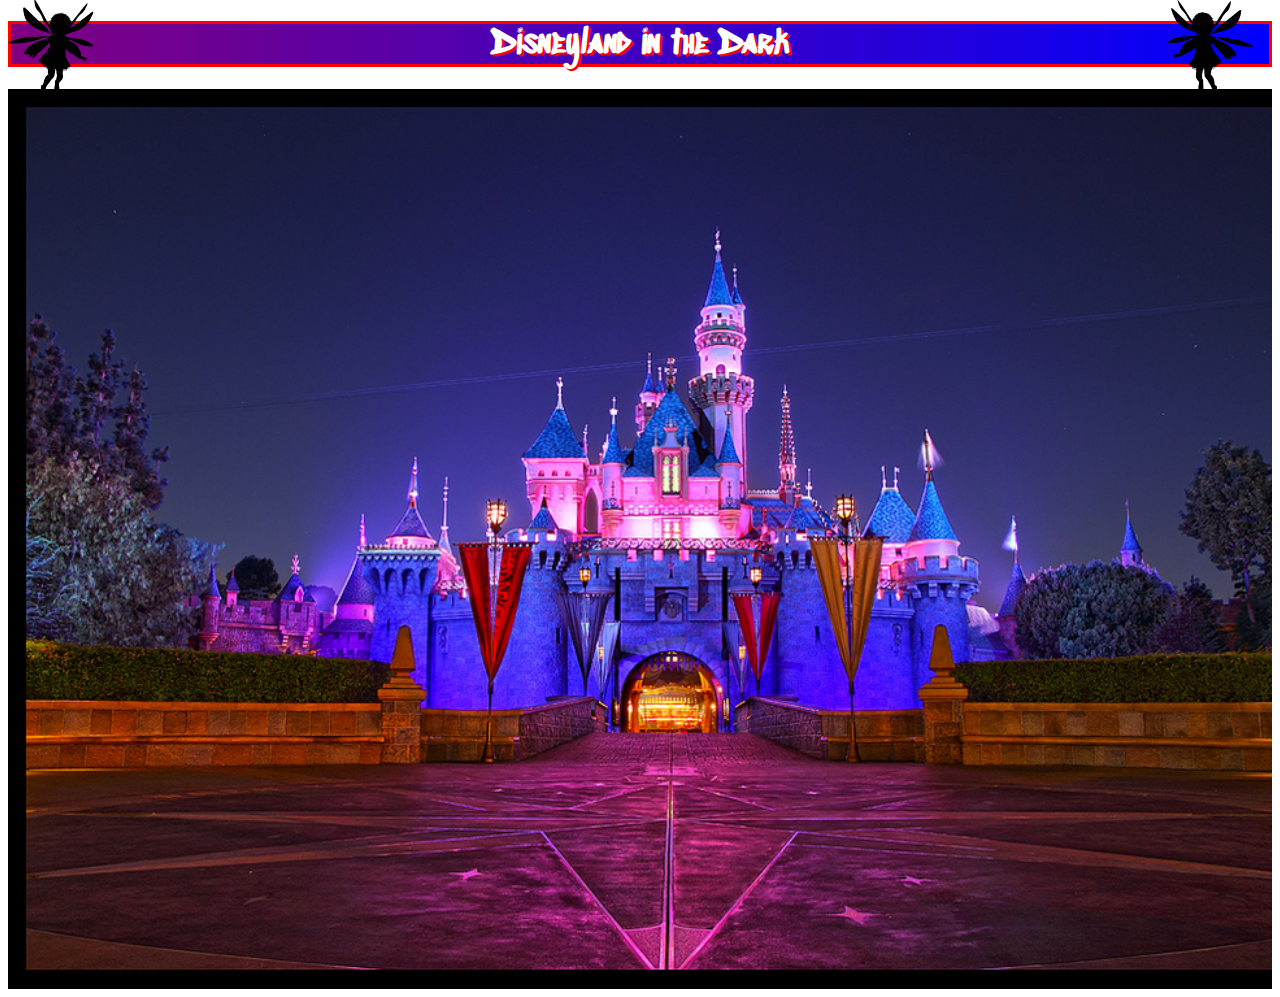
==== index.html @ f8df8bac "see the fairies" ====
<!DOCTYPE html>
<html>

<head>
    <meta charset="UTF-8">
    <title>title</title>
    <link rel="stylesheet" type="text/css" href="style.css">
    <link href="https://fonts.googleapis.com/css?family=Sedgwick+Ave+Display" rel="stylesheet">
    </style>
</head>

<body>
    <h1>Disneyland in the Dark</h1>
    <div class="background"></div>
    <img id= "fairy" src= "fairy.png" alt = "fairy"></img>
    <img id= "fairy1" src= "fairy1.png" alt = "fairy"></img>
</body>

</html>
---- style.css ----
.background {
    background-image: url("disneyland.jpg");
    background-size: cover;
    height: 100vh;

}

h1 {
    font-family: 'Sedgwick Ave Display', cursive;
    color: white;
    text-align: center;
    border-style: solid;
    border-color: red;
    background-image: linear-gradient(to right, purple, blue);
    text-shadow: 2px 2px red;
}

.background:hover {
    background-image: url("fireworks 2.jpg");
    background-size:  contain, cover;
    background-repeat: no-repeat;
    margin-left: 800px;
}


#fairy {
    position: fixed;
    bottom: 0;
    margin-left: 1160px;
    top: 0px;
    height: 100px;
    -webkit-animation-name: fairy;
    /* Safari 4.0 - 8.0 */
    -webkit-animation-duration: 4s;
    /* Safari 4.0 - 8.0 */
    animation-name: fairy;
    animation-duration: 10s;
    animation-iteration-count: infinite;
    
}
@keyframes fairy {
  0%   {left:0px; top:0px}
  25%  {left:200px; top:0px;}
  50%  {left:0px; top:0px;}
  100% {left:200px; top:0px;}
}
@-webkit-keyframes fairy {
  0%   {left:0px; top:0px}
  25%  {left:200px; top:0px;}
  50%  {left:0px; top:0px;}
  100% {left:200px; top:0px;}
}
#fairy1{
     transform: rotate(5deg);
     position: fixed;
     top: 0px;
     height: 100px;
      -webkit-animation-name: fairy1;
    /* Safari 4.0 - 8.0 */
    -webkit-animation-duration: 4s;
    /* Safari 4.0 - 8.0 */
    animation-name: fairy1;
    animation-duration: 10s;
    animation-iteration-count: infinite;
      }
      @keyframes fairy1 {
  0%   {left:650px; top:0px}
  25%  {left:500px; top:0px;}
  50%  {left:650px; top:0px;}
  100% {left:500px; top:0px;}
}
@-webkit-keyframes fairy1 {
  0%   {right:200px; top:0px}
  25%  {right:0px; top:200px;}
  50%  {right:200px; top:0px;}
  100% {right:0px; top:200px;}
}
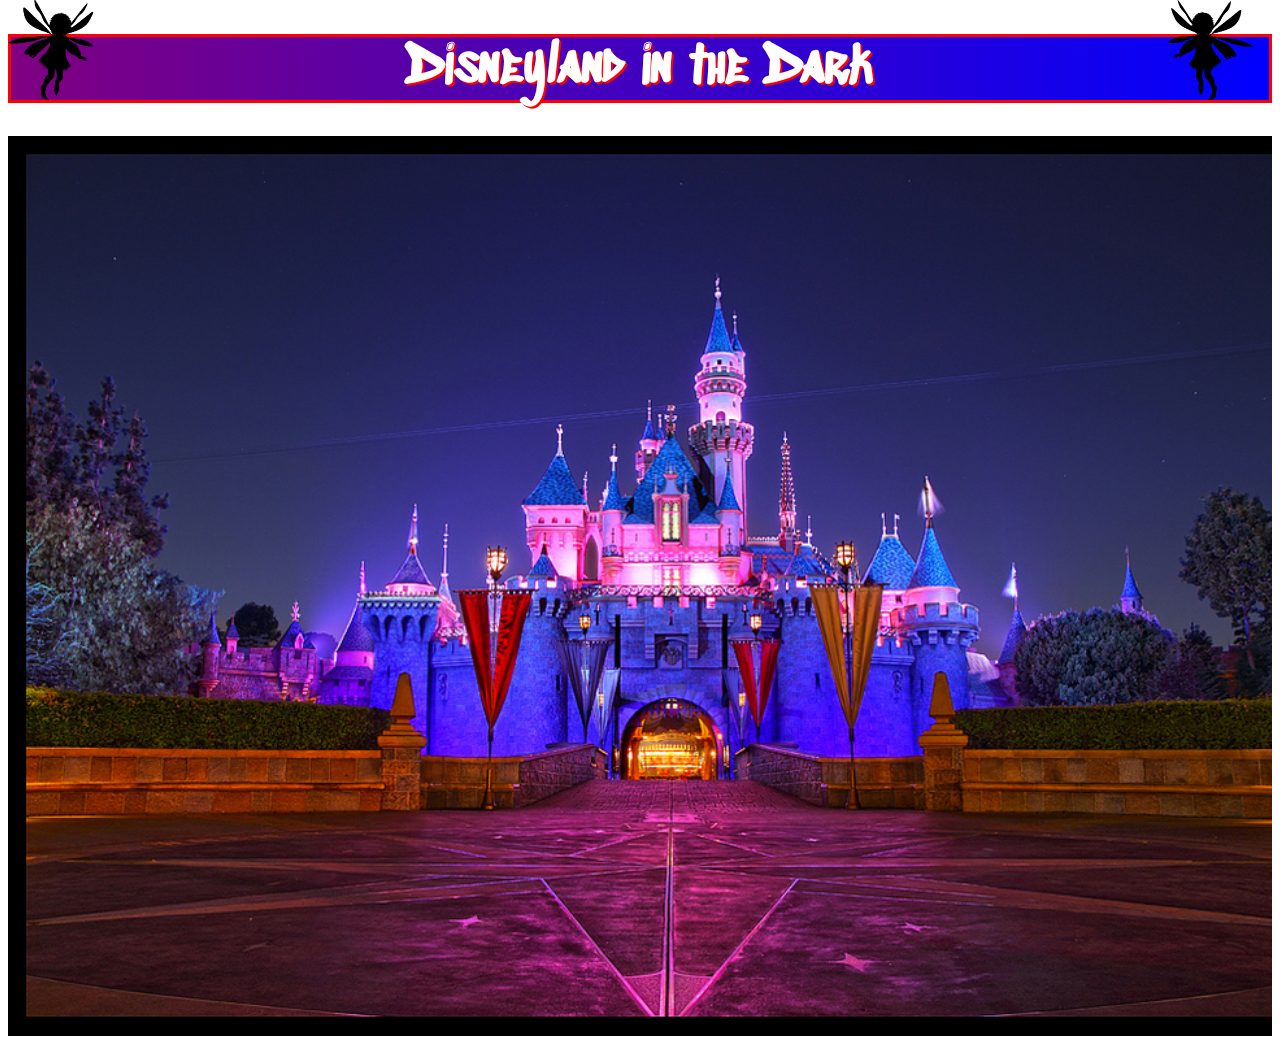
==== commit ef9963b6: "change the height of the background of the picture" ====
--- a/index.html
+++ b/index.html
@@ -11,7 +11,7 @@
 
 <body>
     <h1>Disneyland in the Dark</h1>
-    <div class="background"></div>
+    <div class="background">
     <img id= "fairy" src= "fairy.png" alt = "fairy"></img>
     <img id= "fairy1" src= "fairy1.png" alt = "fairy"></img>
 </body>
--- a/style.css
+++ b/style.css
@@ -9,6 +9,8 @@
     font-family: 'Sedgwick Ave Display', cursive;
     color: white;
     text-align: center;
+    font-size:50px;
+    font-weight: 400px;
     border-style: solid;
     border-color: red;
     background-image: linear-gradient(to right, purple, blue);
@@ -16,10 +18,9 @@
 }
 
 .background:hover {
-    background-image: url("fireworks 2.jpg");
-    background-size:  contain, cover;
-    background-repeat: no-repeat;
-    margin-left: 800px;
+    background-image: url("fireworks 3.jpg");
+    height:1300px;
+    
 }
 
 
@@ -29,9 +30,9 @@
     margin-left: 1160px;
     top: 0px;
     height: 100px;
-    -webkit-animation-name: fairy;
+    animation-name: fairy;
     /* Safari 4.0 - 8.0 */
-    -webkit-animation-duration: 4s;
+    animation-duration: 4s;
     /* Safari 4.0 - 8.0 */
     animation-name: fairy;
     animation-duration: 10s;
@@ -44,7 +45,7 @@
   50%  {left:0px; top:0px;}
   100% {left:200px; top:0px;}
 }
-@-webkit-keyframes fairy {
+@keyframes fairy {
   0%   {left:0px; top:0px}
   25%  {left:200px; top:0px;}
   50%  {left:0px; top:0px;}
@@ -55,23 +56,17 @@
      position: fixed;
      top: 0px;
      height: 100px;
-      -webkit-animation-name: fairy1;
+     animation-name: fairy1;
     /* Safari 4.0 - 8.0 */
-    -webkit-animation-duration: 4s;
+    animation-duration: 4s;
     /* Safari 4.0 - 8.0 */
     animation-name: fairy1;
     animation-duration: 10s;
     animation-iteration-count: infinite;
       }
-      @keyframes fairy1 {
+@keyframes fairy1 {
   0%   {left:650px; top:0px}
   25%  {left:500px; top:0px;}
   50%  {left:650px; top:0px;}
   100% {left:500px; top:0px;}
 }
-@-webkit-keyframes fairy1 {
-  0%   {right:200px; top:0px}
-  25%  {right:0px; top:200px;}
-  50%  {right:200px; top:0px;}
-  100% {right:0px; top:200px;}
-}